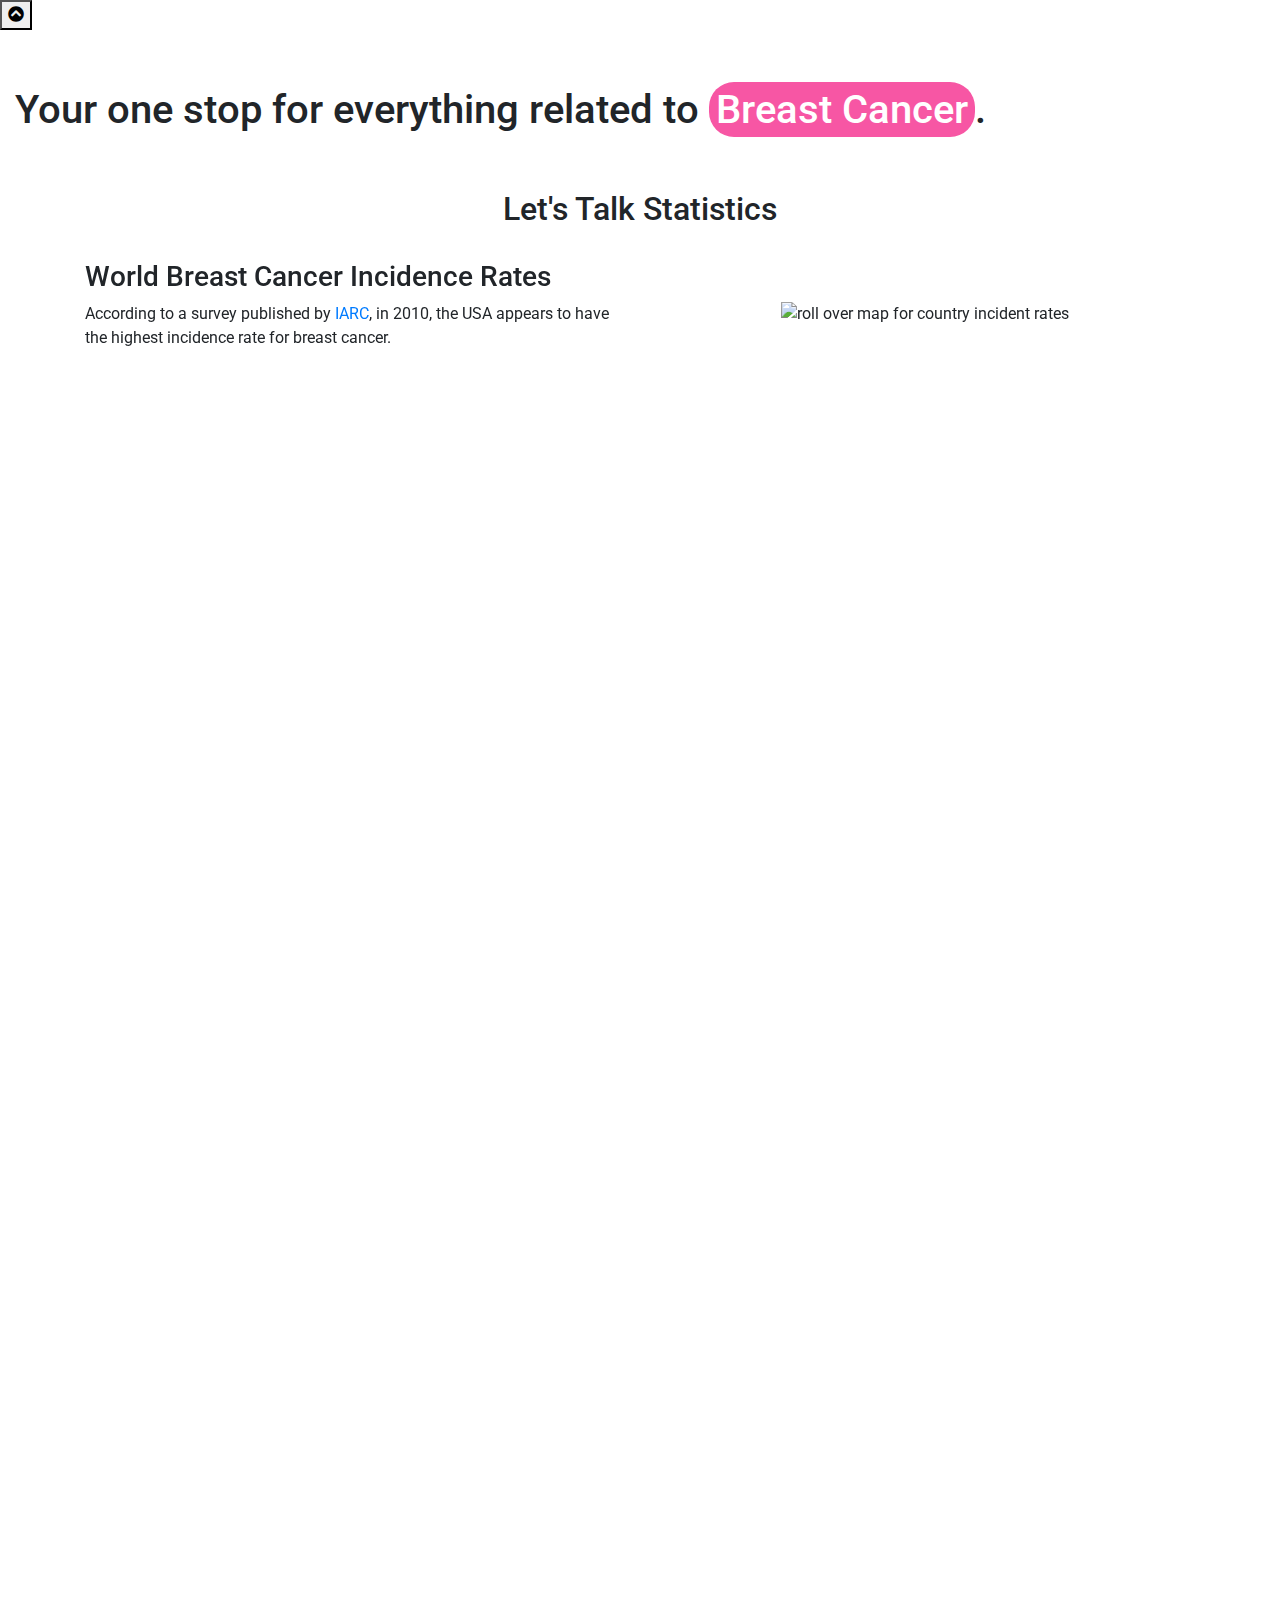
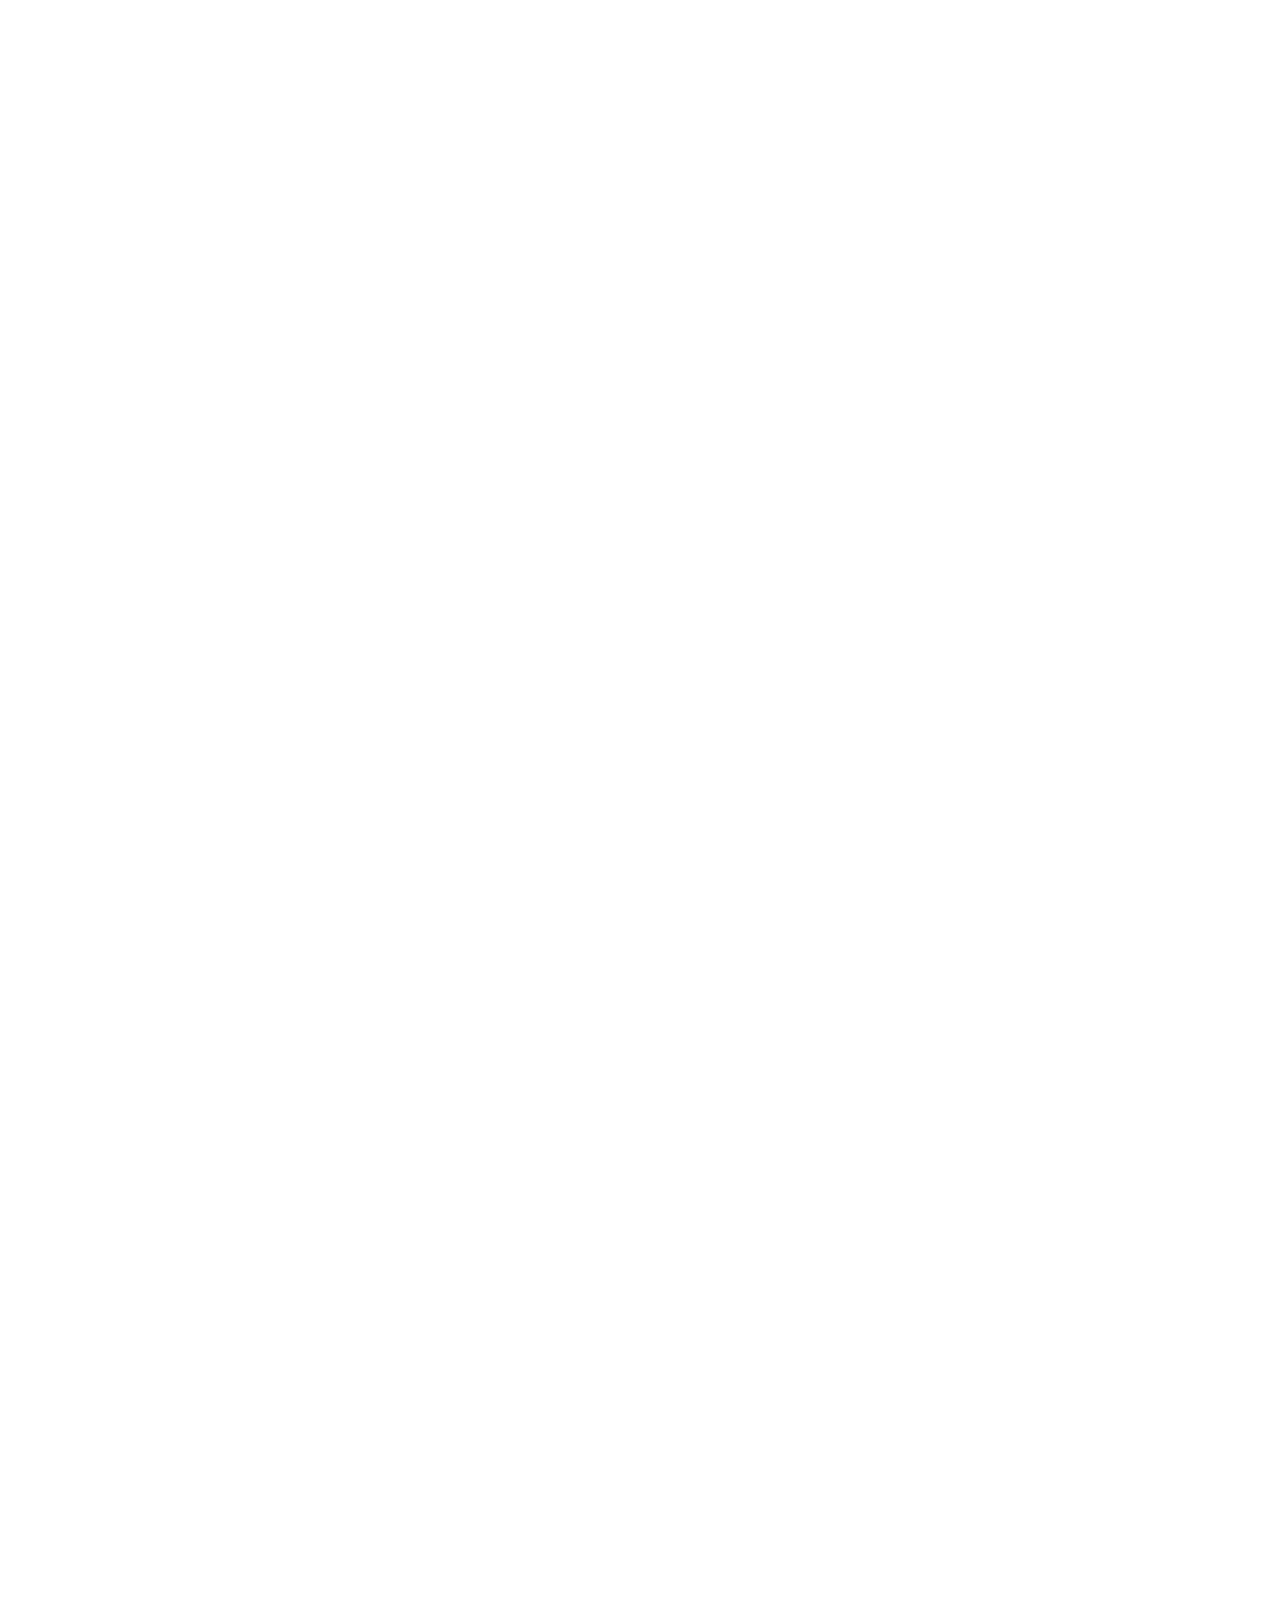
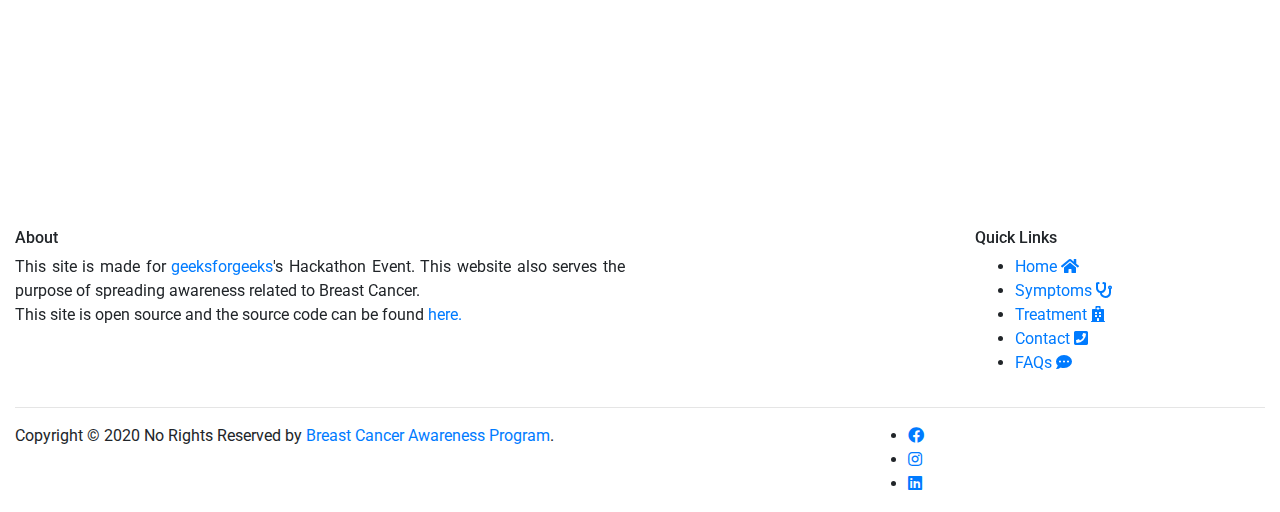
==== index.html @ 8ee4de64 "Update index.html" ====
<!DOCTYPE html>
<html lang="en">
<head>
  <meta charset="UTF-8">
  <meta name="viewport" content="width=device-width, initial-scale=1.0">
  <meta http-equiv="X-UA-Compatible" content="ie=edge">
  <title>Breast Cancer Awareness | Your one stop for everything related to Breast Cancer  </title>

  <!-- seo starts here  -->
  <meta name="description" content="Your one stop for everything related to Breast Cancer, including, symptoms, treatment, faqs, etc."/>
  <meta name="author" content="Vijaya Rani">
  <meta name="keywords"
            content="breast cancer, breast, cancer, awareness, breast cancer awareness, breast cancer treatment, breast cancer symptoms, treatment, symptoms, breast cancer faqs, breast cancer faq, open source, open sourcing, contributing to open source" />
  <meta name="robots" content="index,follow" />
  <meta name="Googlebot" content="index,follow" />
  <meta name="AdsBot-Google" content="index,follow" />
  <meta property="og:site_name" content="https://kvrs16.github.io/Gynecologic-Cancer-Awareness-Project/">
  <meta property="og:title" content="Home | Breast Cancer Awareness">
  <meta property="og:description" content="Your one stop for everything related to Breast Cancer, including, symptoms, treatment, faqs, etc."/>
  <meta property="og:type" content="website">
  <meta property="og:url" content="https://kvrs16.github.io/Gynecologic-Cancer-Awareness-Project/">
  <meta name="application-name" content="Breast Cancer Awareness | Home" />
  <meta name="apple-mobile-web-app-title" content="Breast Cancer Awareness | Home" />
  <meta name="summary" content="An open source project aimed at creating awareness against Breast Cancer">
<!-- seo ends here  -->
<!--Google Adsense-->
  <script data-ad-client="ca-pub-6040728715717881" async src="https://pagead2.googlesyndication.com/pagead/js/adsbygoogle.js"></script>

<!-- links including fonts and third part library -->
  <link rel="stylesheet" href="https://cdnjs.cloudflare.com/ajax/libs/twitter-bootstrap/4.5.2/css/bootstrap.min.css">
  <link rel="stylesheet" href="https://fonts.googleapis.com/css2?family=Courgette&display=swap">
  <link rel="stylesheet" href="https://fonts.googleapis.com/css2?family=Merriweather:ital,wght@1,900&display=swap">
  <link rel="stylesheet" href="https://fonts.googleapis.com/css2?family=Raleway:wght@700&display=swap">
  <link rel="stylesheet" href="https://cdnjs.cloudflare.com/ajax/libs/font-awesome/5.14.0/css/all.min.css">
  <link rel="stylesheet" href="assets/css/style.css">
  <link href="https://fonts.googleapis.com/css2?family=Roboto&display=swap" rel="stylesheet">

  <!-- AOS  -->
  <link rel="stylesheet" href="https://unpkg.com/aos@next/dist/aos.css" />
  
  <!-- favicon -->
  <link rel="icon" href="assets/media/pink-ribbon-logo-png-transparent-719x899.ico" type="image/ico">

<!-- chart js CDN  -->
  <script src="https://cdn.jsdelivr.net/npm/chart.js@2.8.0"></script>


</head>

<body onload="loader()">

  <div id="loading"></div>

  <button onclick="topFunction()" id="myBtn" title="Go to top"><i class="fas fa-chevron-circle-up"></i></button>
<!-- nav bar starts here  -->
    <nav class="navbar navbar-expand-lg navbar-dark bg-pink">
        <div class="container-fluid">
            <a class="navbar-brand" href="./index.html">Breast Cancer Awareness</a>
            <button class="navbar-toggler" type="button" data-toggle="collapse" data-target="#navbarSupportedContent" aria-controls="navbarSupportedContent" aria-expanded="false" aria-label="Toggle navigation">
                <span class="navbar-toggler-icon"></span>
            </button>
        </div>
        <div class="collapse navbar-collapse" id="navbarSupportedContent">
            <ul class="navbar-nav mr-auto">
              <li class="nav-item active">
                <a class="nav-link" href="./index.html">Home<span class="sr-only">(current)</span></a>
              </li>
              <li class="nav-item">
                <a class="nav-link" href="./symptoms.html">Symptoms</a>
              </li>
              <li class="nav-item">
                <a class="nav-link" href="./treatment.html">Treatments</a>
              </li>
              <li class="nav-item">
                <a class="nav-link" href="./contact.html">Contact</a>
              </li>
              <li class="nav-item">
                <a class="nav-link" href="./faq.html">FAQs</a>
              </li>
              
            </ul>
        </div>
    </nav>

     <!-- hero figure starts here  -->
    <div class="container-fluid hero-figure">
      <div class="row">
        <div class="col-md-12">
          <div class="content">
            <h1>Your one stop for  everything related to <span style="color: #fff; background-color: #f756a4!important; border-radius: 25px; padding: 4px 7px;" id="hero-figure-text">Breast Cancer</span>.</h1>
          </div>
        </div>
      </div>
    </div>
    <br>
    <br>
     <!-- hero figure ends here  -->

     <!-- stat content starts here  -->
     <div class="container">
      <div class="stat-content">
        <div class="row align-items-center">
          <div class="col-md-12 ">
            <h2 class="heading text-center">Let's Talk Statistics</h2>
          </div>
        </div>
        <br>
        <div class="row align-items-center incidence-rates">
         <div class="col-md-6 align-items-center" data-aos="fade-up">
           <h3>World Breast Cancer Incidence Rates</h3>
           <p>According to a survey published by <a target="_blank" href="https://www.iarc.fr/">IARC</a>, in 2010, the USA appears to have the highest incidence rate for breast cancer.</p>
         </div>
         <div class="col-md-6 text-center" data-aos="fade-left">
           <img src="https://d3i71xaburhd42.cloudfront.net/a9d810a78218c0d40bdbe900fb3f8b8c0241674d/3-Figure1-1.png" alt="roll over map for country incident rates" height="300vh" width="100%">
         </div>
        </div>
        <br>
        <div class="row align-items-center age-risk">
          <div class="col-md-6 text-center" data-aos="fade-right">
            <div class="age-graph">
              <canvas id="myChart" style="height: 300vh;"></canvas>
            </div>
          </div>
          <div class="col-md-6 align-items-center" data-aos="fade-up">
            <h3>Age increase the risk of breast cancer</h3>
            <p>The older we are, the more likely abnormal changes will occur in our cells. When many of these changes occur, cancer can develop.</p>
          </div>
         </div>
         <br>
         <div class="row align-items-center cancer-frequency">
          <div class="col-md-6 align-items-center" data-aos="fade-up">
            <h3>Breast Cancer Frequency</h3>
            <p>According to <a target="_blank" href="https://www.who.int/cancer/prevention/diagnosis-screening/breast-cancer/en/">WHO</a> Breast cancer is the most frequent cancer among women, impacting 2.1 million women each year, and also causes the greatest number of cancer-related deaths among women. In 2018, it is estimated that 627,000 women died from breast cancer – that is approximately 15% of all cancer deaths among women.</p>
          </div>
          <div class="col-md-6 text-center" data-aos="fade-left">
            <img src="https://www.nationalbreastcancer.org/wp-content/uploads/BC-Stats-v04_1-in-8-women-Landscape-1024x575.png" alt="roll over map for country incident rates" height="300vh" width="100%">
          </div>
         </div>
         <br>
         <div class="row align-items-center cancer-mortality" data-aos="fade-right">
          <div class="col-md-6 align-items-center">
            <img src="assets/media/20200925_210520.jpg" alt="cancer mortality in women" height="400vh" width="100%">
          </div>
          <div class="col-md-6 text-center" data-aos="fade-up">
            <h3>Cancer Mortality rate in Women</h3>
            <p>Breast Cancer has the 2nd highest mortality rate in women. </p>
          </div>
         </div>
         
      </div>
     </div>
     <br>
     <!-- stat content ends here  -->

     <!-- Site footer -->
    <footer class="site-footer">
      <div class="container-fluid">
        <div class="row">
          <div class="col-sm-12 col-md-6">
            <h6>About</h6>
            <p class="text-justify">This site is made for <a target="_blank" href="geeksforgeeks.com">geeksforgeeks</a>'s <a> Hackathon Event</a>. This website also serves the purpose of spreading awareness related to Breast Cancer. <br>
              This site is open source and the source code can be found <a target="_blank" href="https://github.com/Kvrs-1971/Breast-Cancer-Awareness">here.</a>
            </p>
          </div>
          <div class="col-xs-6 col-md-3">
          </div>
          <div class="col-xs-6 col-md-3">
            <h6>Quick Links</h6>
            <ul class="footer-links">
              <li><a href="./index.html">Home <i class="fas fa-home"></i></a></li>
              <li><a href="./symptoms.html">Symptoms <i class="fas fa-stethoscope"></i></a></li>
              <li><a href="./treatment.html">Treatment <i class="fas fa-hospital"></i></a></li>
              <li><a href="./contact.html">Contact <i class="fas fa-phone-square"></i></a></li>
              <li><a href="./faq.html">FAQs <i class="fas fa-comment-dots"></i></a></li>
            </ul>
          </div>
        </div>
        <hr>
      </div>
      <div class="container-fluid">
        <div class="row">
          <div class="col-md-8 col-sm-6 col-xs-12">
            <p class="copyright-text">Copyright &copy; 2020 No Rights Reserved by 
         <a href="./index.html">Breast Cancer Awareness Program</a>.
            </p>
          </div>
          <div class="col-md-4 col-sm-6 col-xs-12">
            <ul class="social-icons">
              <li><a target="_blank" class="facebook" href="#"><i class="fab fa-facebook"></i></a></li>
              <li><a target="_blank" class="dribbble" href="#"><i class="fab fa-instagram"></i></a></li>
              <li><a target="_blank" class="linkedin" href="#"><i class="fab fa-linkedin"></i></a></li>   
            </ul>
          </div>
        </div>
      </div>
    </footer>
  <!-- footer ends here -->
  
  <!-- js tags  -->
  <script>
    var preloader = document.getElementById("loading");
    function loader(){
      preloader.style.display = 'none';
    }
  </script>
  <script src="assets/js/script.js"></script>
  <script src="https://cdnjs.cloudflare.com/ajax/libs/jquery/3.5.1/jquery.slim.min.js"></script>
  <script src="https://cdnjs.cloudflare.com/ajax/libs/popper.js/1.16.1/umd/popper.min.js"></script>
  <script src="https://cdnjs.cloudflare.com/ajax/libs/twitter-bootstrap/4.5.2/js/bootstrap.min.js"></script>
  <!-- aos data  -->
  <script src="https://unpkg.com/aos@next/dist/aos.js"></script>
  <script>
    AOS.init({
      duration: 700,
    });
  </script>
</body>
</html>
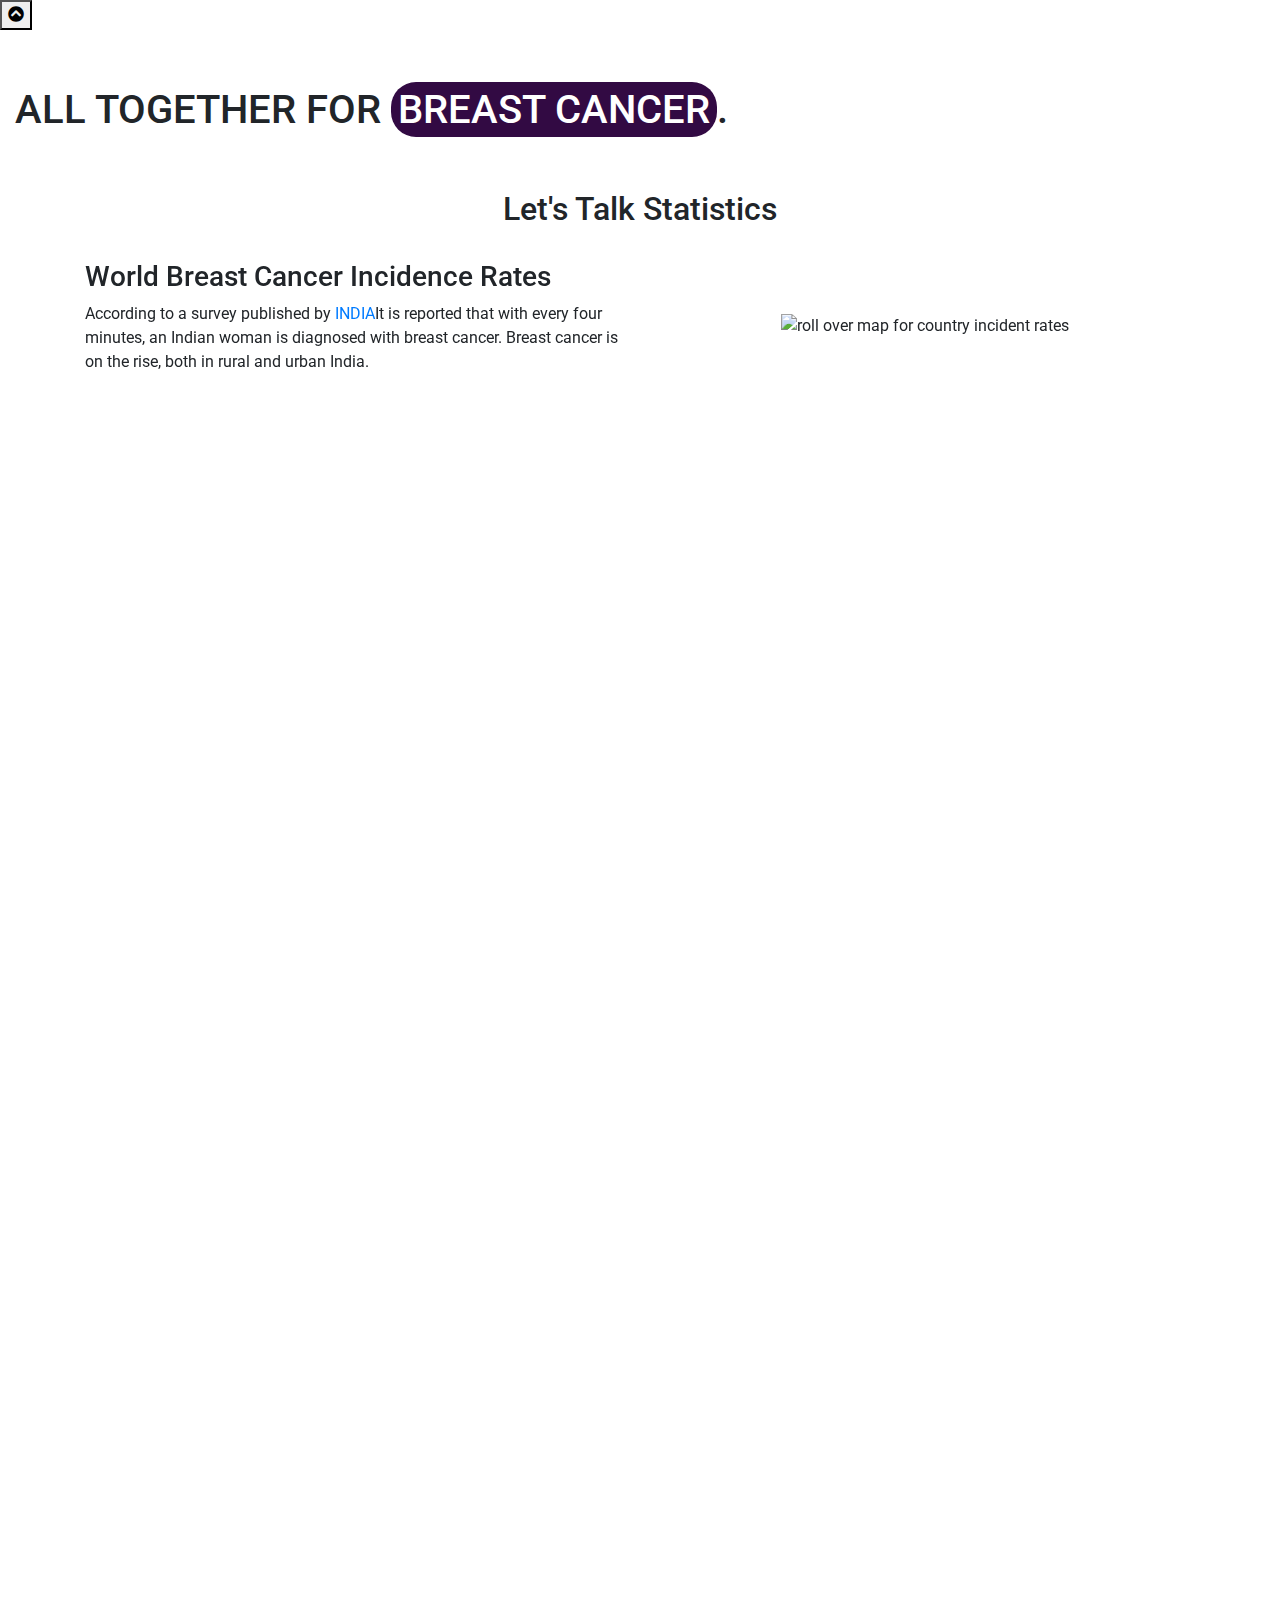
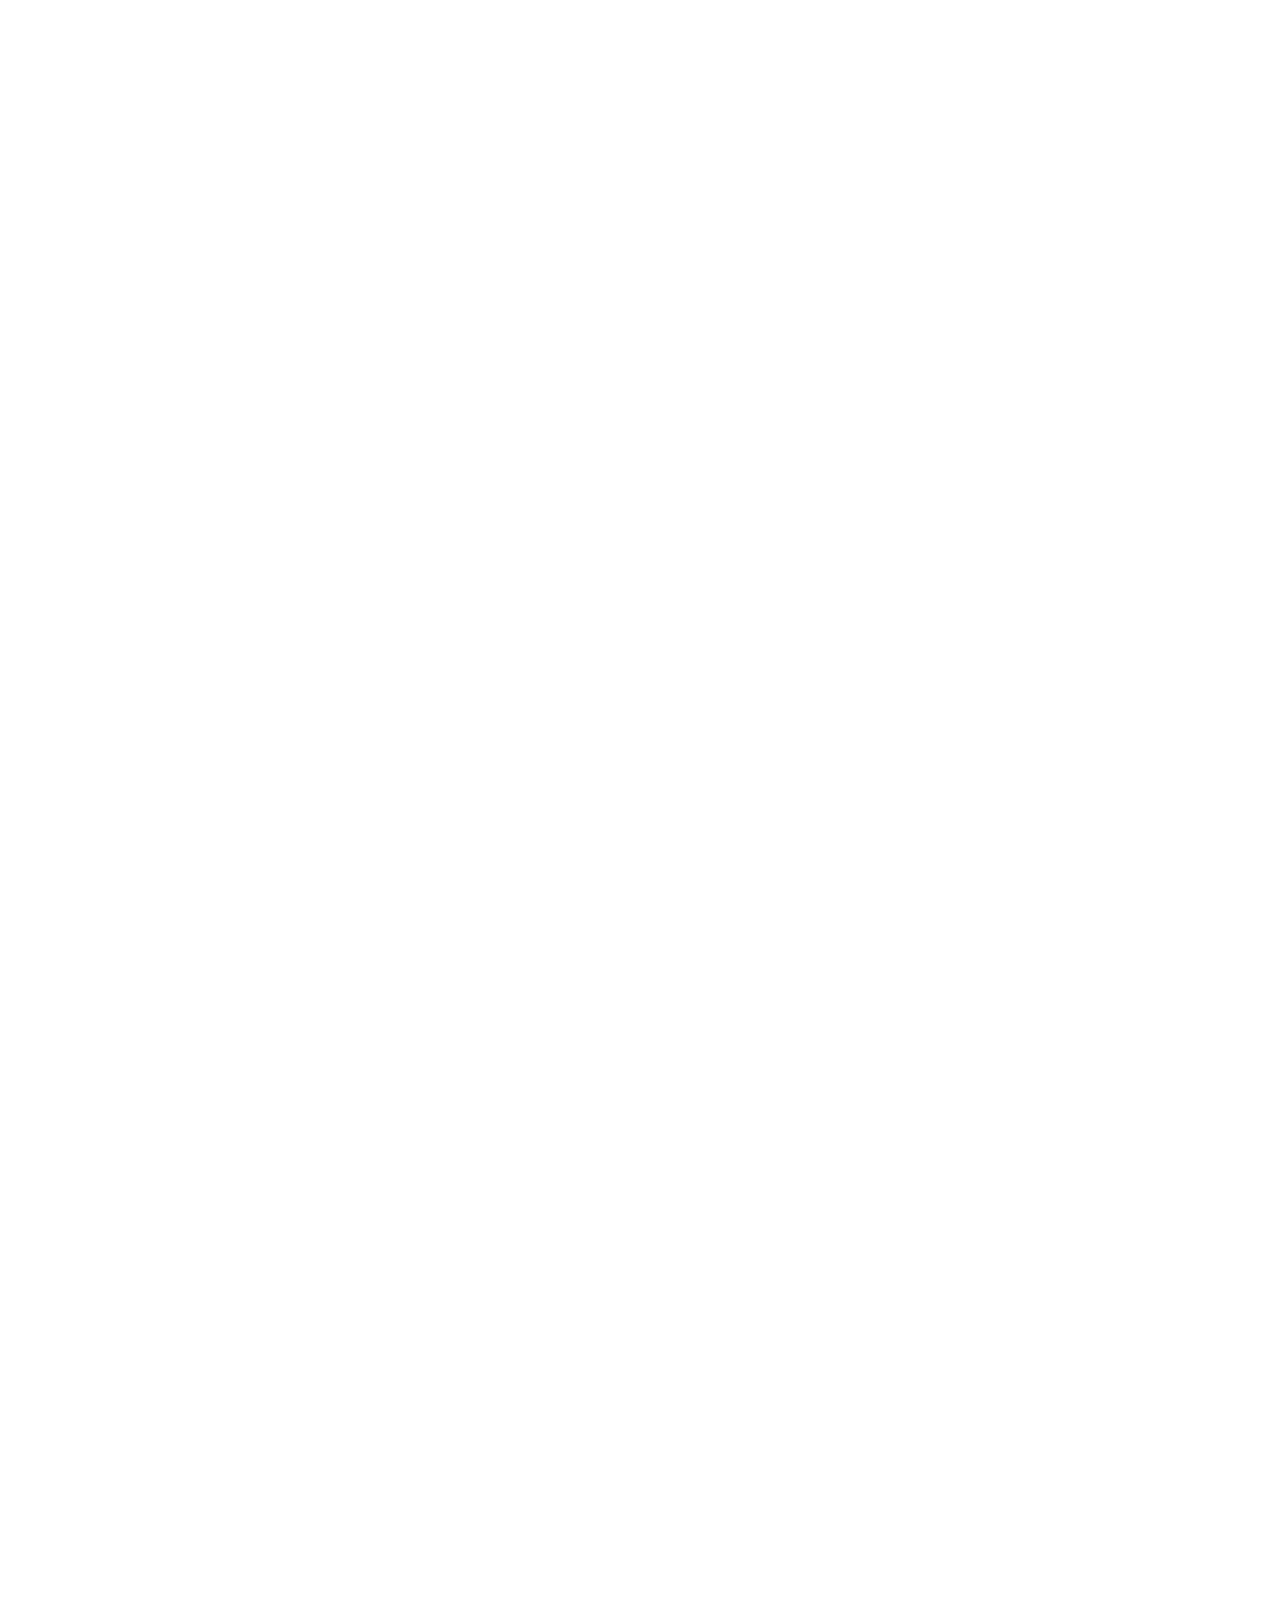
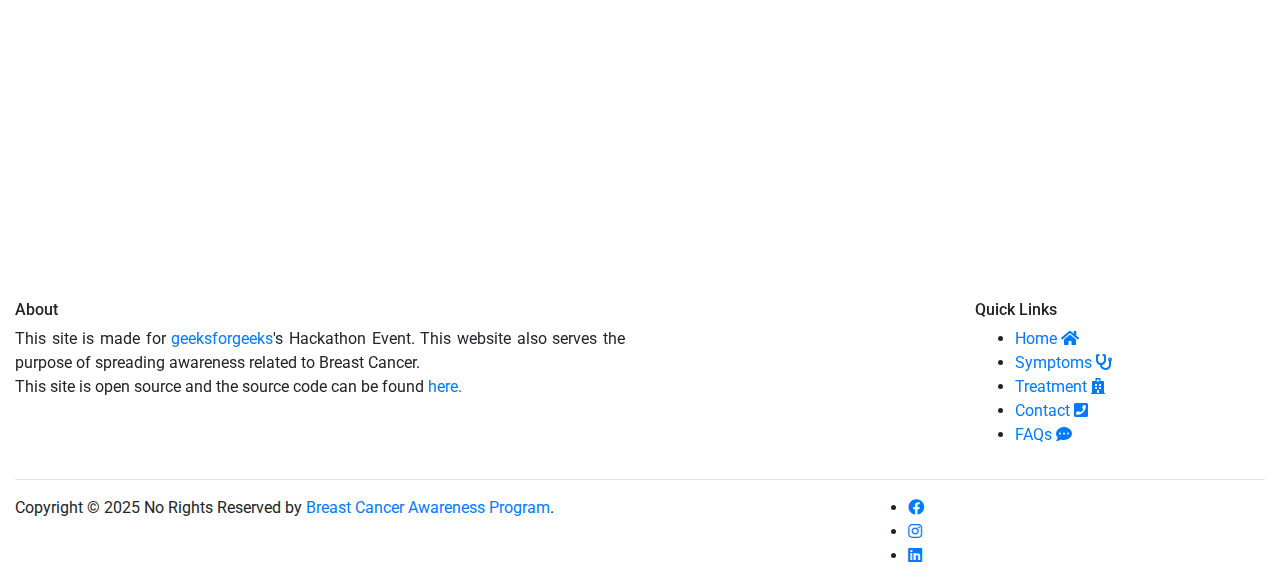
==== commit be8010c9: "Update index.html" ====
--- a/index.html
+++ b/index.html
@@ -4,11 +4,11 @@
   <meta charset="UTF-8">
   <meta name="viewport" content="width=device-width, initial-scale=1.0">
   <meta http-equiv="X-UA-Compatible" content="ie=edge">
-  <title>Breast Cancer Awareness | Your one stop for everything related to Breast Cancer  </title>
+  <title>ABC | All Together For Breast Cancer  </title>
 
   <!-- seo starts here  -->
   <meta name="description" content="Your one stop for everything related to Breast Cancer, including, symptoms, treatment, faqs, etc."/>
-  <meta name="author" content="Vijaya Rani">
+  <meta name="author" content="Kavya Gupta and Vijaya Rani">
   <meta name="keywords"
             content="breast cancer, breast, cancer, awareness, breast cancer awareness, breast cancer treatment, breast cancer symptoms, treatment, symptoms, breast cancer faqs, breast cancer faq, open source, open sourcing, contributing to open source" />
   <meta name="robots" content="index,follow" />
@@ -21,7 +21,7 @@
   <meta property="og:url" content="https://kvrs16.github.io/Gynecologic-Cancer-Awareness-Project/">
   <meta name="application-name" content="Breast Cancer Awareness | Home" />
   <meta name="apple-mobile-web-app-title" content="Breast Cancer Awareness | Home" />
-  <meta name="summary" content="An open source project aimed at creating awareness against Breast Cancer">
+  <meta name="summary" content="An open source project aimed to support Breast Cancer Warriers">
 <!-- seo ends here  -->
 <!--Google Adsense-->
   <script data-ad-client="ca-pub-6040728715717881" async src="https://pagead2.googlesyndication.com/pagead/js/adsbygoogle.js"></script>
@@ -87,7 +87,7 @@
       <div class="row">
         <div class="col-md-12">
           <div class="content">
-            <h1>Your one stop for  everything related to <span style="color: #fff; background-color: #f756a4!important; border-radius: 25px; padding: 4px 7px;" id="hero-figure-text">Breast Cancer</span>.</h1>
+            <h1>ALL TOGETHER FOR <span style="color: #fff; background-color: #320a43!important; border-radius: 25px; padding: 4px 7px;" id="hero-figure-text">BREAST CANCER</span>.</h1>
           </div>
         </div>
       </div>
@@ -108,7 +108,7 @@
         <div class="row align-items-center incidence-rates">
          <div class="col-md-6 align-items-center" data-aos="fade-up">
            <h3>World Breast Cancer Incidence Rates</h3>
-           <p>According to a survey published by <a target="_blank" href="https://www.iarc.fr/">IARC</a>, in 2010, the USA appears to have the highest incidence rate for breast cancer.</p>
+           <p>According to a survey published by <a target="_blank" href="https://cytecare.com/blog/breast-cancer/statistics-of-breast-cancer/#:~:text=What%20is%20the%20percentage%20of,in%20rural%20and%20urban%20India.">INDIA</a>It is reported that with every four minutes, an Indian woman is diagnosed with breast cancer. Breast cancer is on the rise, both in rural and urban India.</p>
          </div>
          <div class="col-md-6 text-center" data-aos="fade-left">
            <img src="https://d3i71xaburhd42.cloudfront.net/a9d810a78218c0d40bdbe900fb3f8b8c0241674d/3-Figure1-1.png" alt="roll over map for country incident rates" height="300vh" width="100%">
@@ -130,7 +130,7 @@
          <div class="row align-items-center cancer-frequency">
           <div class="col-md-6 align-items-center" data-aos="fade-up">
             <h3>Breast Cancer Frequency</h3>
-            <p>According to <a target="_blank" href="https://www.who.int/cancer/prevention/diagnosis-screening/breast-cancer/en/">WHO</a> Breast cancer is the most frequent cancer among women, impacting 2.1 million women each year, and also causes the greatest number of cancer-related deaths among women. In 2018, it is estimated that 627,000 women died from breast cancer – that is approximately 15% of all cancer deaths among women.</p>
+            <p>According to <a target="_blank" href="https://www.who.int/cancer/prevention/diagnosis-screening/breast-cancer/en/">WHO</a> Breast cancer is the most frequent cancer among women, impacting 2.1 million women each year, and also causes the greatest number of cancer-related deaths among women. As an estimation, one in 4 women has breast cancer, and one in 8 women died due to breast cancer disease. According to the American Cancer Society, global cancer burden would be 28.4 million cases by 2040, which is ~47% raise compared to 2020 cancer burden</p>
           </div>
           <div class="col-md-6 text-center" data-aos="fade-left">
             <img src="https://www.nationalbreastcancer.org/wp-content/uploads/BC-Stats-v04_1-in-8-women-Landscape-1024x575.png" alt="roll over map for country incident rates" height="300vh" width="100%">
@@ -180,7 +180,7 @@
       <div class="container-fluid">
         <div class="row">
           <div class="col-md-8 col-sm-6 col-xs-12">
-            <p class="copyright-text">Copyright &copy; 2020 No Rights Reserved by 
+            <p class="copyright-text">Copyright &copy; 2025 No Rights Reserved by 
          <a href="./index.html">Breast Cancer Awareness Program</a>.
             </p>
           </div>
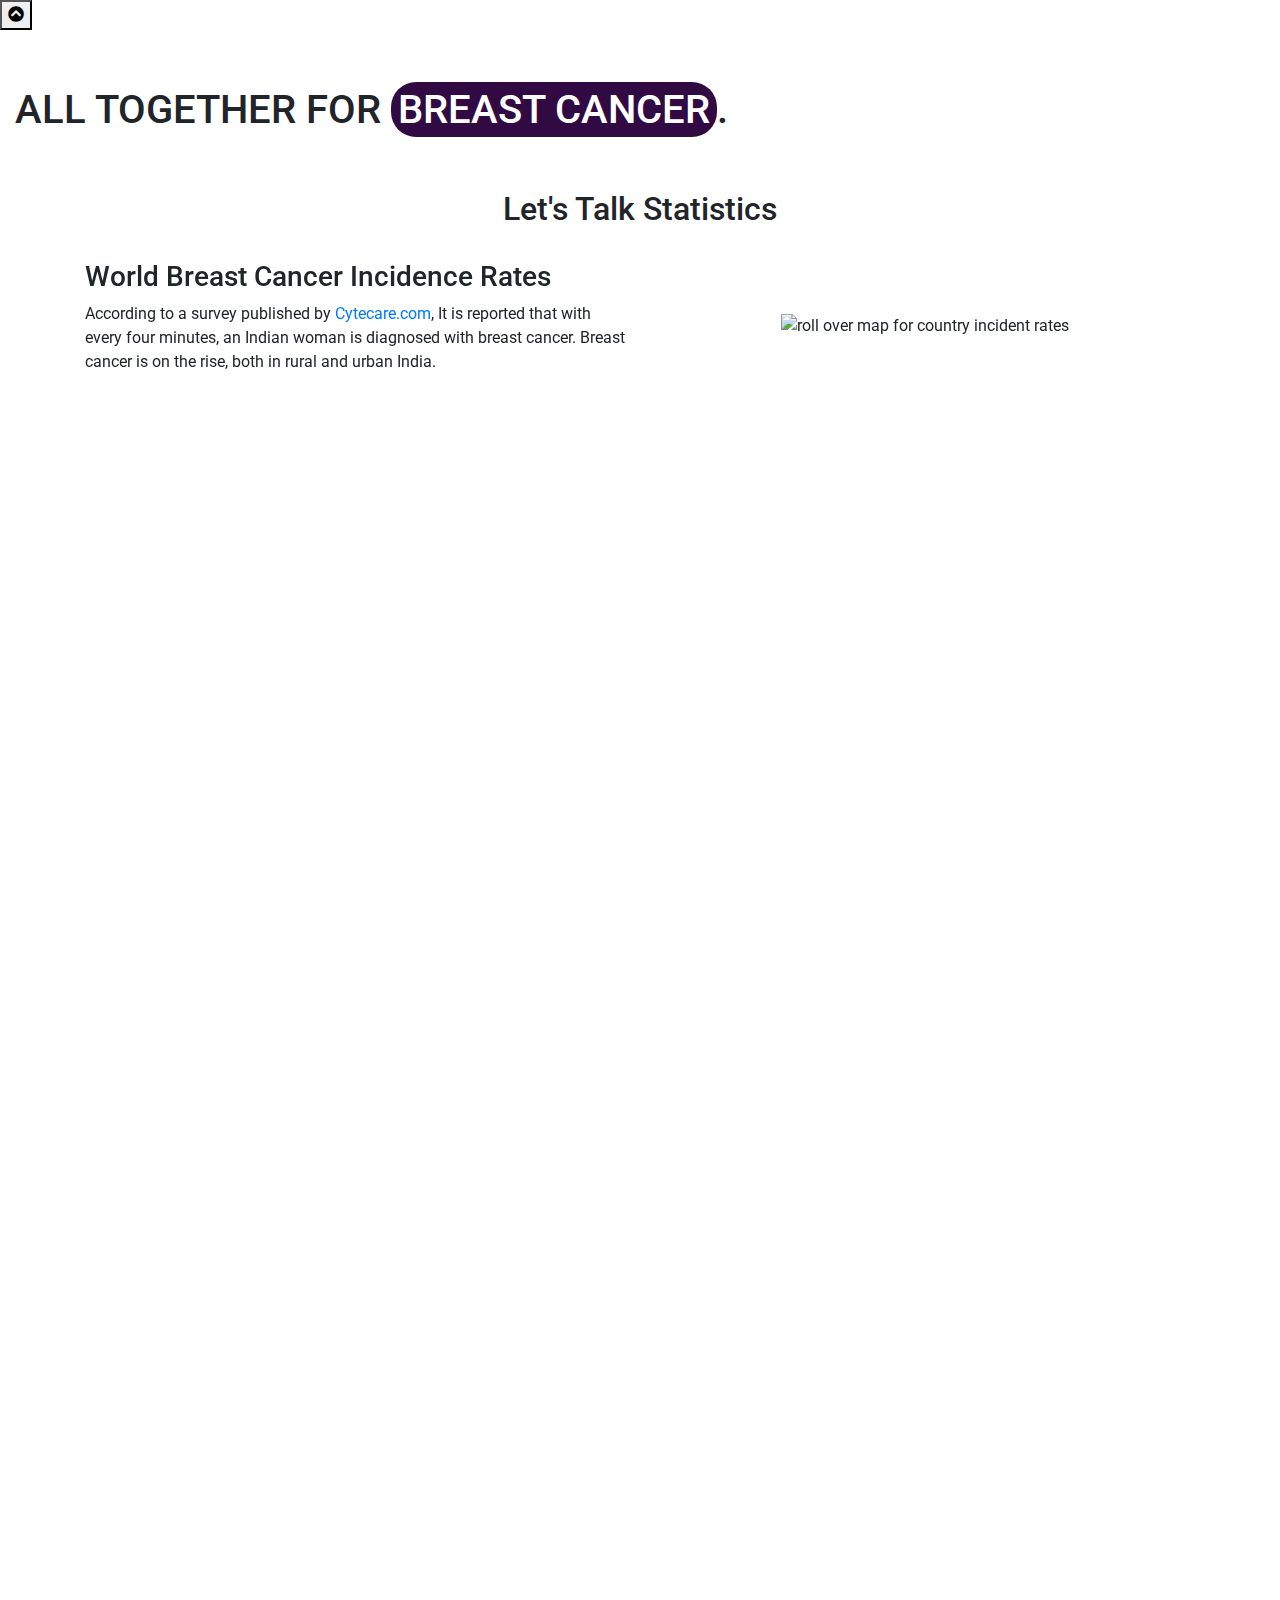
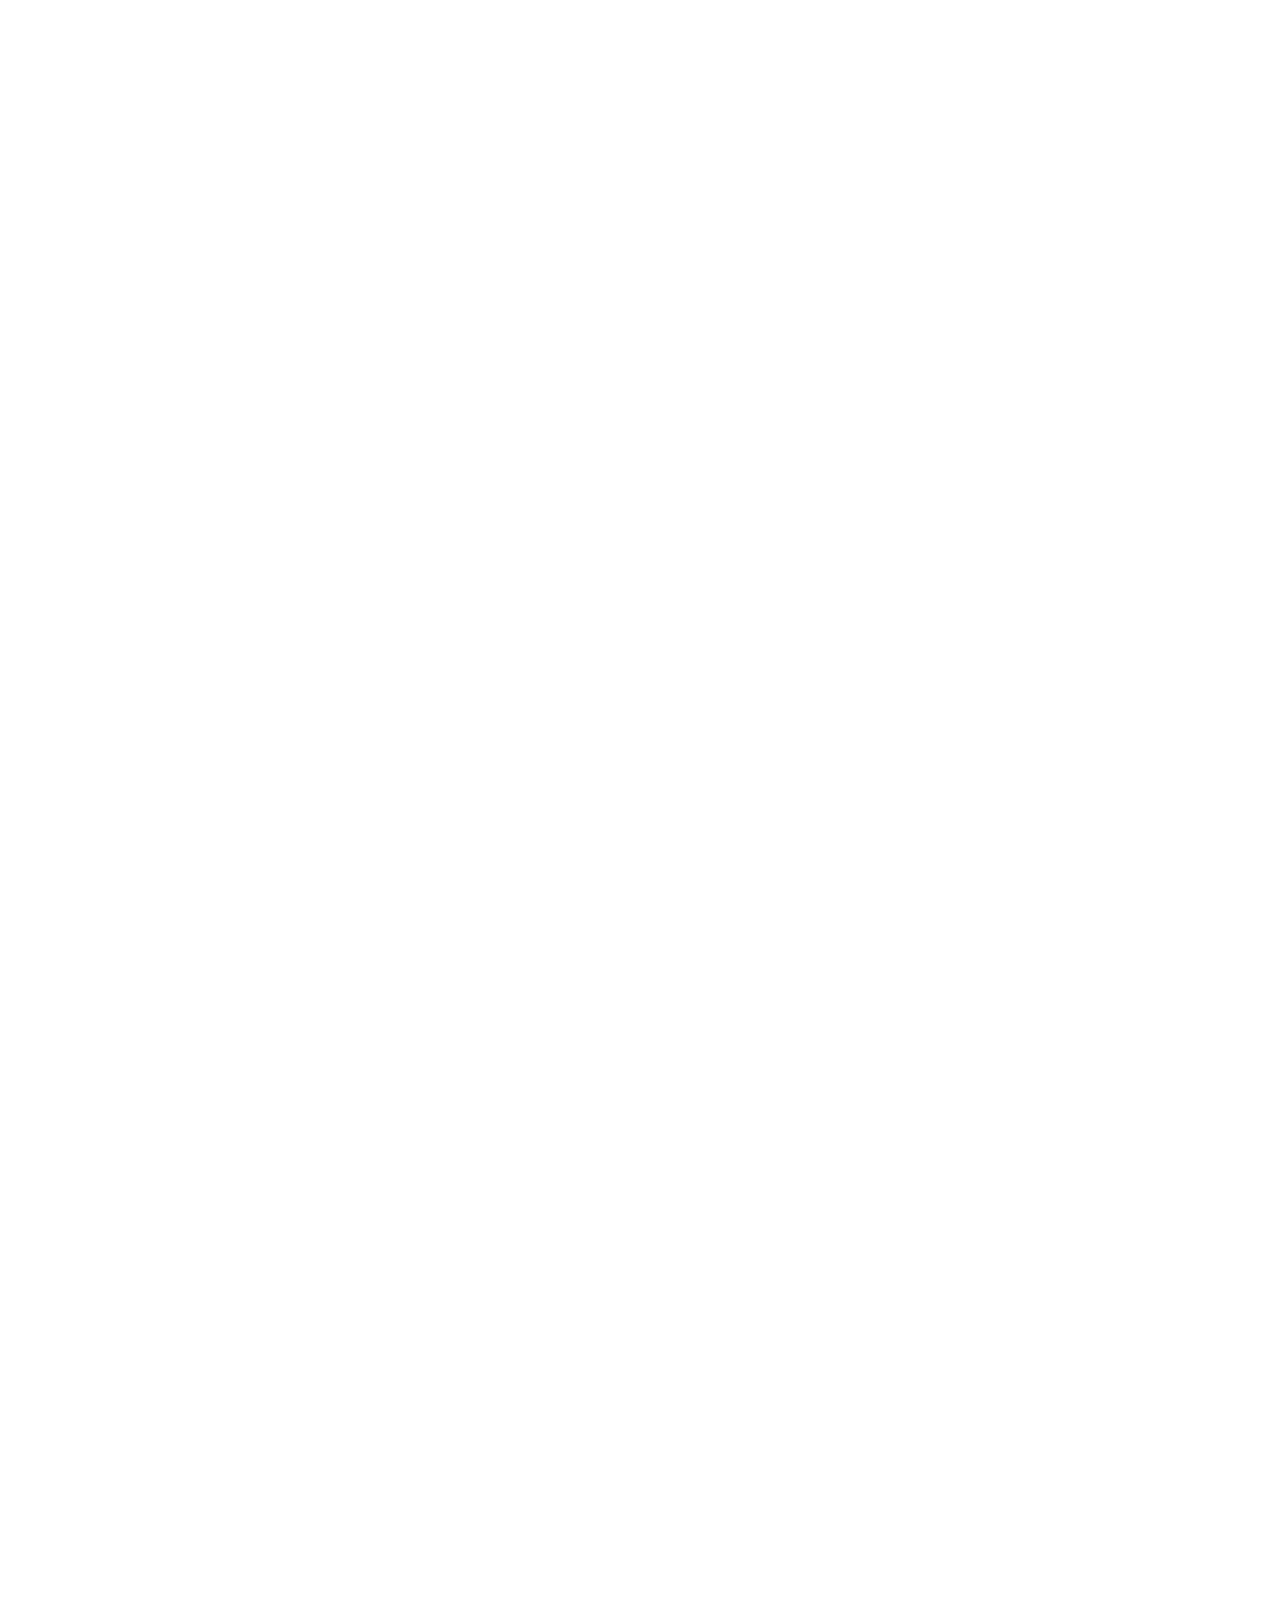
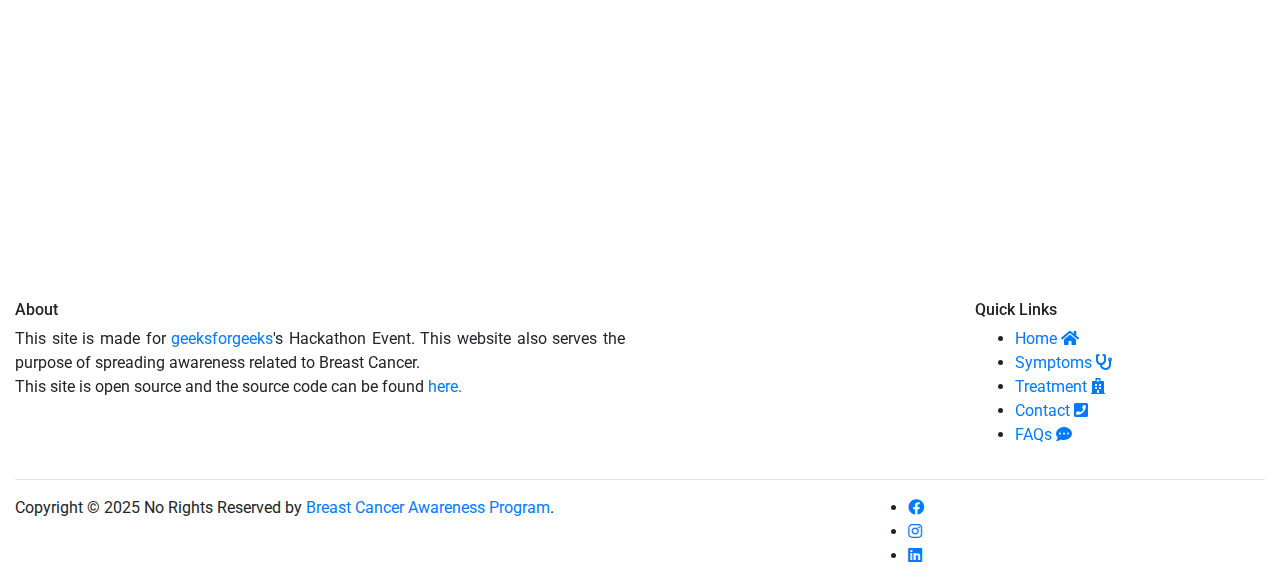
==== commit ffd2f4eb: "Update index.html" ====
--- a/index.html
+++ b/index.html
@@ -55,7 +55,7 @@
 <!-- nav bar starts here  -->
     <nav class="navbar navbar-expand-lg navbar-dark bg-pink">
         <div class="container-fluid">
-            <a class="navbar-brand" href="./index.html">Breast Cancer Awareness</a>
+            <a class="navbar-brand" href="./index.html">ABC</a>
             <button class="navbar-toggler" type="button" data-toggle="collapse" data-target="#navbarSupportedContent" aria-controls="navbarSupportedContent" aria-expanded="false" aria-label="Toggle navigation">
                 <span class="navbar-toggler-icon"></span>
             </button>
@@ -108,7 +108,7 @@
         <div class="row align-items-center incidence-rates">
          <div class="col-md-6 align-items-center" data-aos="fade-up">
            <h3>World Breast Cancer Incidence Rates</h3>
-           <p>According to a survey published by <a target="_blank" href="https://cytecare.com/blog/breast-cancer/statistics-of-breast-cancer/#:~:text=What%20is%20the%20percentage%20of,in%20rural%20and%20urban%20India.">INDIA</a>It is reported that with every four minutes, an Indian woman is diagnosed with breast cancer. Breast cancer is on the rise, both in rural and urban India.</p>
+           <p>According to a survey published by <a target="_blank" href="https://cytecare.com/blog/breast-cancer/statistics-of-breast-cancer/#:~:text=What%20is%20the%20percentage%20of,in%20rural%20and%20urban%20India.">Cytecare.com</a>, It is reported that with every four minutes, an Indian woman is diagnosed with breast cancer. Breast cancer is on the rise, both in rural and urban India.</p>
          </div>
          <div class="col-md-6 text-center" data-aos="fade-left">
            <img src="https://d3i71xaburhd42.cloudfront.net/a9d810a78218c0d40bdbe900fb3f8b8c0241674d/3-Figure1-1.png" alt="roll over map for country incident rates" height="300vh" width="100%">
